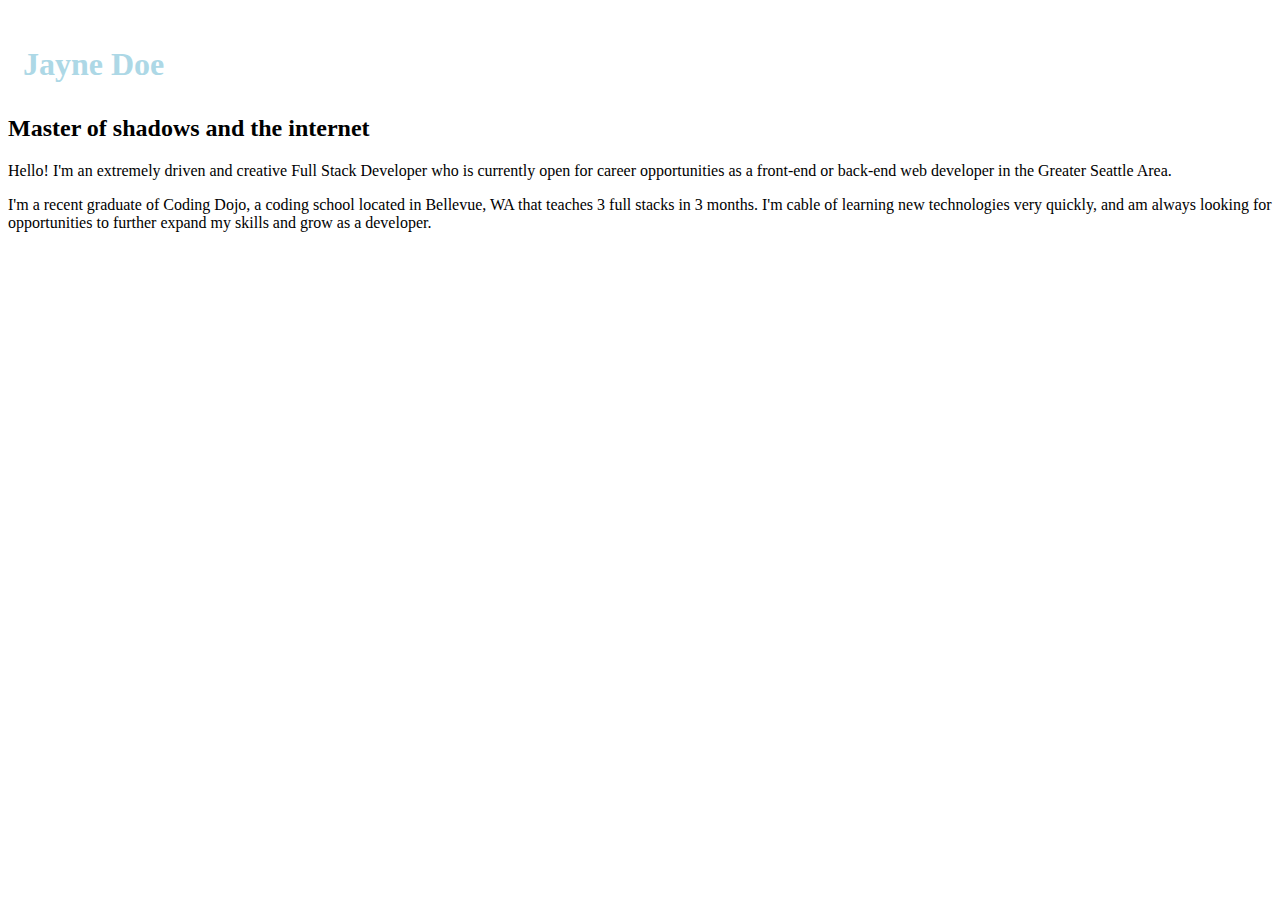
==== portfolio.html @ 7dddf21c "commit message goes here" ====
<!DOCTYPE html>
<html lang="en">
    <head>
        <meta charsetcopy="UTF-8">
        <title>Jayne Doe</title>
        <link rel="stylesheet" type="text/css" href="style.css">
    </head>
    <body>
        <h1>Jayne Doe</h1>
        <h2>Master of shadows and the internet</h2>
        <a></a>
        <p>Hello! I'm an extremely driven and creative Full Stack Developer who is currently open for career opportunities as a front-end or back-end web developer in the Greater Seattle Area.</p>

        <p>I'm a recent graduate of Coding Dojo, a coding school located in Bellevue, WA that teaches 3 full stacks in 3 months.  I'm cable of learning new technologies very quickly, and am always looking for opportunities to further expand my skills and grow as a developer.</p>


    </body>
</html>
---- style.css ----
div{
border-radius: 20px;
}
#wrapper{
width: 970px;
background-color:darkblue;
display: block;
overflow:auto;
}
#header{
height: 100px;
background-color: red;
display:block;
margin:10px;
}
h1{
color:lightblue;
padding: 25px 1px 10px 15px; 
}
#navigation{
height: 200px;
width: 200px;
display: inline-block;
margin: 10px;
background-color: teal;
font-size: 10px;
color: aqua;
vertical-align: top;
}
#main_content{
padding: 10px 10px 10px 20px;
color:lightblue;
font-size: 12px;
height: 400px;
width: 700px;
display:inline-block;
background-color: black;
}
#main_content li{
padding-bottom: 5px;
}  
#advertisement{
display: block;
background-color: gray;
color: white;
font-size: 12px;
padding: 10px;
margin: 10px;
}
a{
color:cyan;
}
span{
color:violet;
}
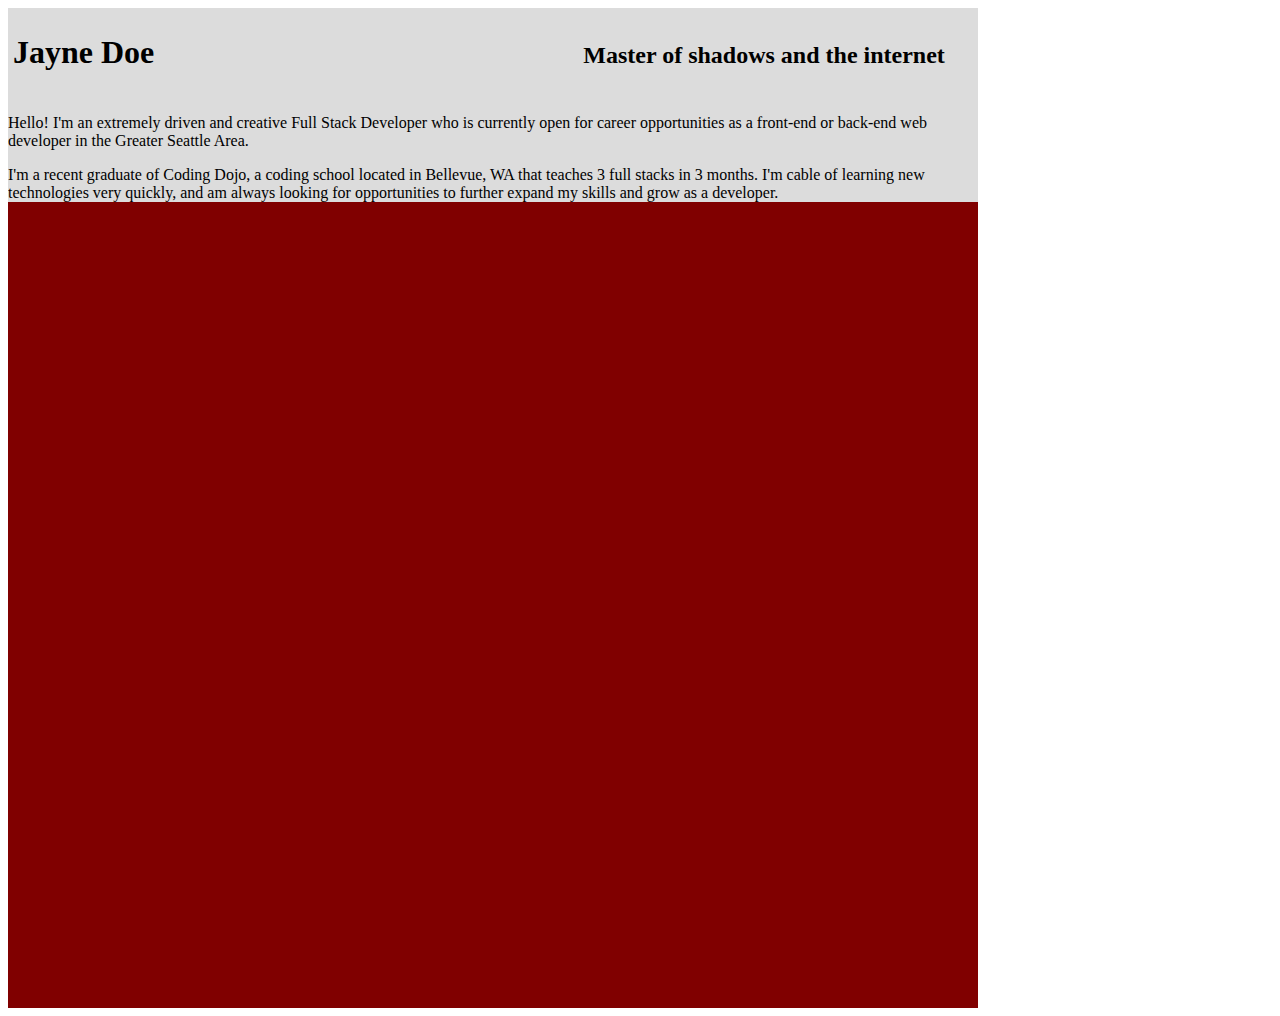
==== commit 48bab6b9: "new msg" ====
--- a/portfolio.html
+++ b/portfolio.html
@@ -6,13 +6,15 @@
         <link rel="stylesheet" type="text/css" href="style.css">
     </head>
     <body>
-        <h1>Jayne Doe</h1>
-        <h2>Master of shadows and the internet</h2>
-        <a></a>
-        <p>Hello! I'm an extremely driven and creative Full Stack Developer who is currently open for career opportunities as a front-end or back-end web developer in the Greater Seattle Area.</p>
+        <div id="wrapper">   
+            <div id="header">
+                <h1>Jayne Doe</h1>
+                <h2>Master of shadows and the internet</h2>
+                <a></a>
+                <p>Hello! I'm an extremely driven and creative Full Stack Developer who is currently open for career opportunities as a front-end or back-end web developer in the Greater Seattle Area.</p>
 
-        <p>I'm a recent graduate of Coding Dojo, a coding school located in Bellevue, WA that teaches 3 full stacks in 3 months.  I'm cable of learning new technologies very quickly, and am always looking for opportunities to further expand my skills and grow as a developer.</p>
-
-
+                <p>I'm a recent graduate of Coding Dojo, a coding school located in Bellevue, WA that teaches 3 full stacks in 3 months.  I'm cable of learning new technologies very quickly, and am always looking for opportunities to further expand my skills and grow as a developer.</p>
+            </div>
+        </div>
     </body>
 </html>--- a/style.css
+++ b/style.css
@@ -1,55 +1,20 @@
-div{
-border-radius: 20px;
-}
 #wrapper{
 width: 970px;
-background-color:darkblue;
+height: 1000px;
+background-color:maroon;
 display: block;
 overflow:auto;
 }
 #header{
-height: 100px;
-background-color: red;
-display:block;
-margin:10px;
+display: block;
+background-color: gainsboro;
 }
 h1{
-color:lightblue;
-padding: 25px 1px 10px 15px; 
+padding: 5px;    
+display: inline-block;
 }
-#navigation{
-height: 200px;
-width: 200px;
+h2{
+text-align: right;
+margin-left:420px;
 display: inline-block;
-margin: 10px;
-background-color: teal;
-font-size: 10px;
-color: aqua;
-vertical-align: top;
 }
-#main_content{
-padding: 10px 10px 10px 20px;
-color:lightblue;
-font-size: 12px;
-height: 400px;
-width: 700px;
-display:inline-block;
-background-color: black;
-}
-#main_content li{
-padding-bottom: 5px;
-}  
-#advertisement{
-display: block;
-background-color: gray;
-color: white;
-font-size: 12px;
-padding: 10px;
-margin: 10px;
-}
-a{
-color:cyan;
-}
-span{
-color:violet;
-}